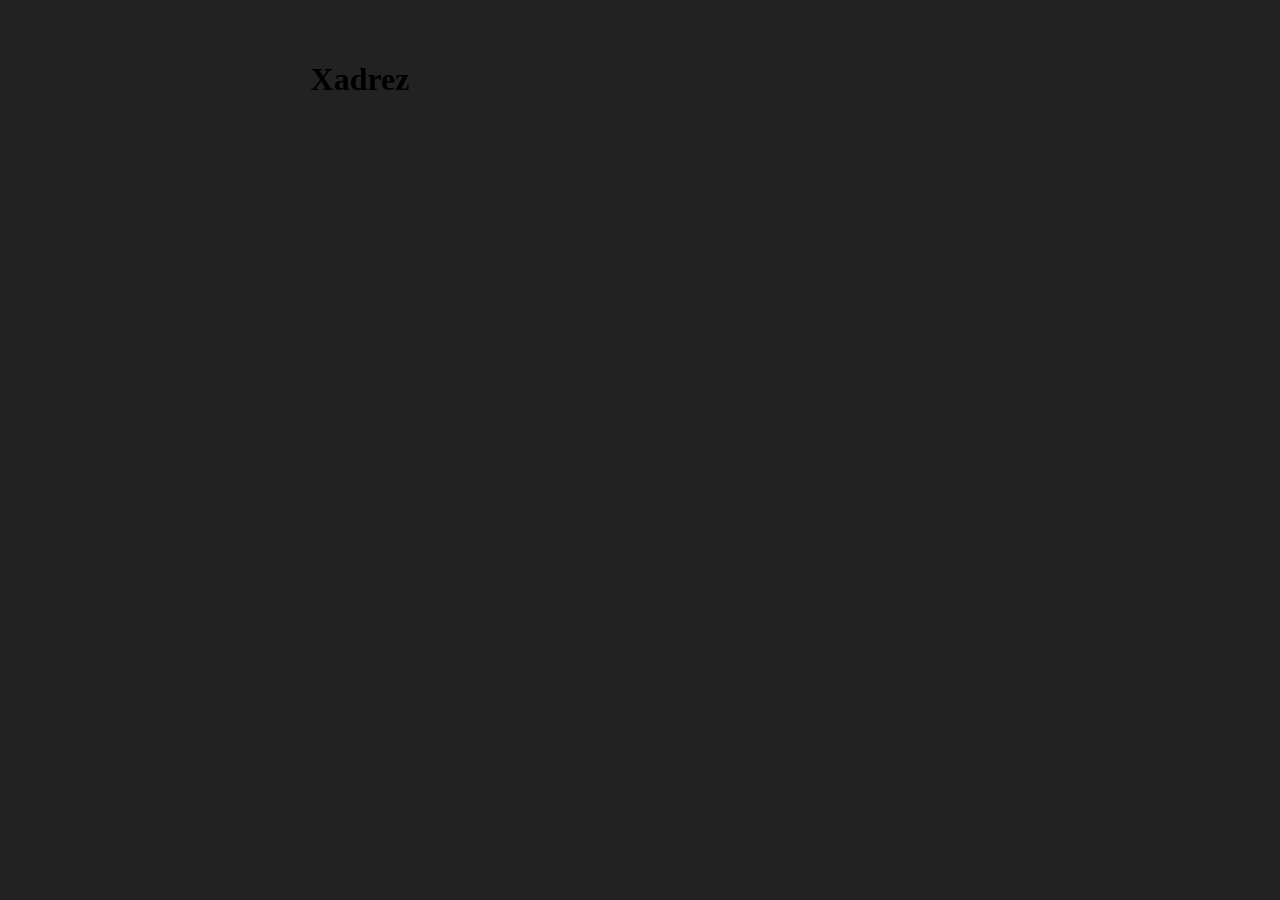
==== index.html @ e5f7d826 "movendo frontend para raiz" ====
<!DOCTYPE html>
<html>
<head>
    <meta charset="UTF-8">
    <title>Xadrez</title>
    <link rel="stylesheet" href="style.css">
</head>
<body>

<h1>Xadrez</h1>

<div id="tabuleiro"></div>

<script src="script.js"></script>
</body>
</html>
---- style.css ----
body {
    display: flex;
    justify-content: center;
    margin-top: 40px;
    background-color: #222;
}

#tabuleiro {
    display: grid;
    grid-template-columns: repeat(8, 70px);
    grid-template-rows: repeat(8, 70px);
}

#tabuleiro div {
    width: 70px;
    height: 70px;
    display: flex;
    align-items: center;
    justify-content: center;
    font-size: 40px;
    font-family: "Segoe UI Symbol", "Arial Unicode MS", sans-serif;
}

.branca {
    background: #f0d9b5;
}

.preta {
    background: #b58863;
}
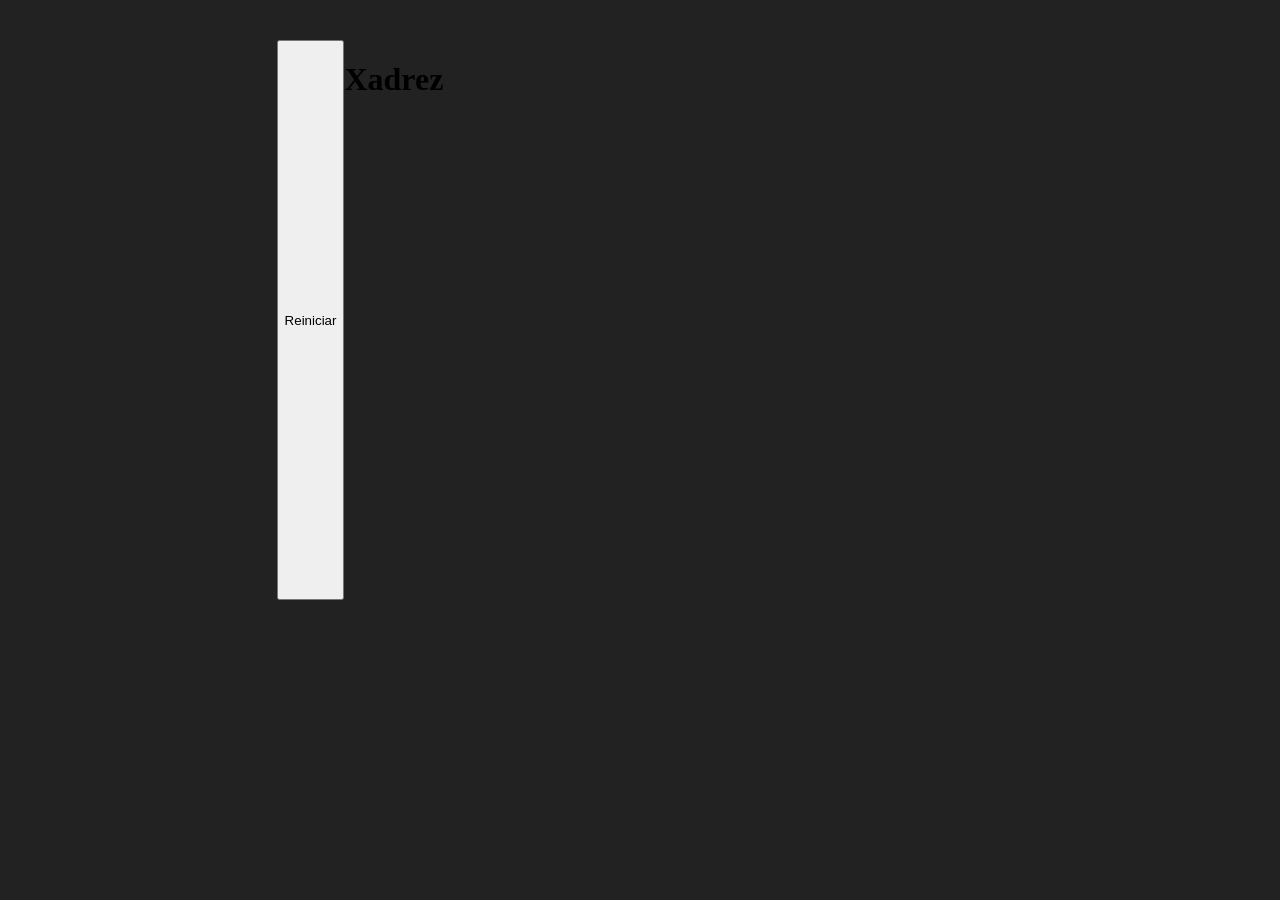
==== commit 7b7c02c2: "corrigindo regras e adicionando reset" ====
--- a/index.html
+++ b/index.html
@@ -1,5 +1,6 @@
 <!DOCTYPE html>
 <html>
+    <button onclick="resetar()">Reiniciar</button>
 <head>
     <meta charset="UTF-8">
     <title>Xadrez</title>
@@ -7,7 +8,7 @@
 </head>
 <body>
 
-<h1>Xadrez</h1>
+<h1>   Xadrez      </h1>
 
 <div id="tabuleiro"></div>
 
